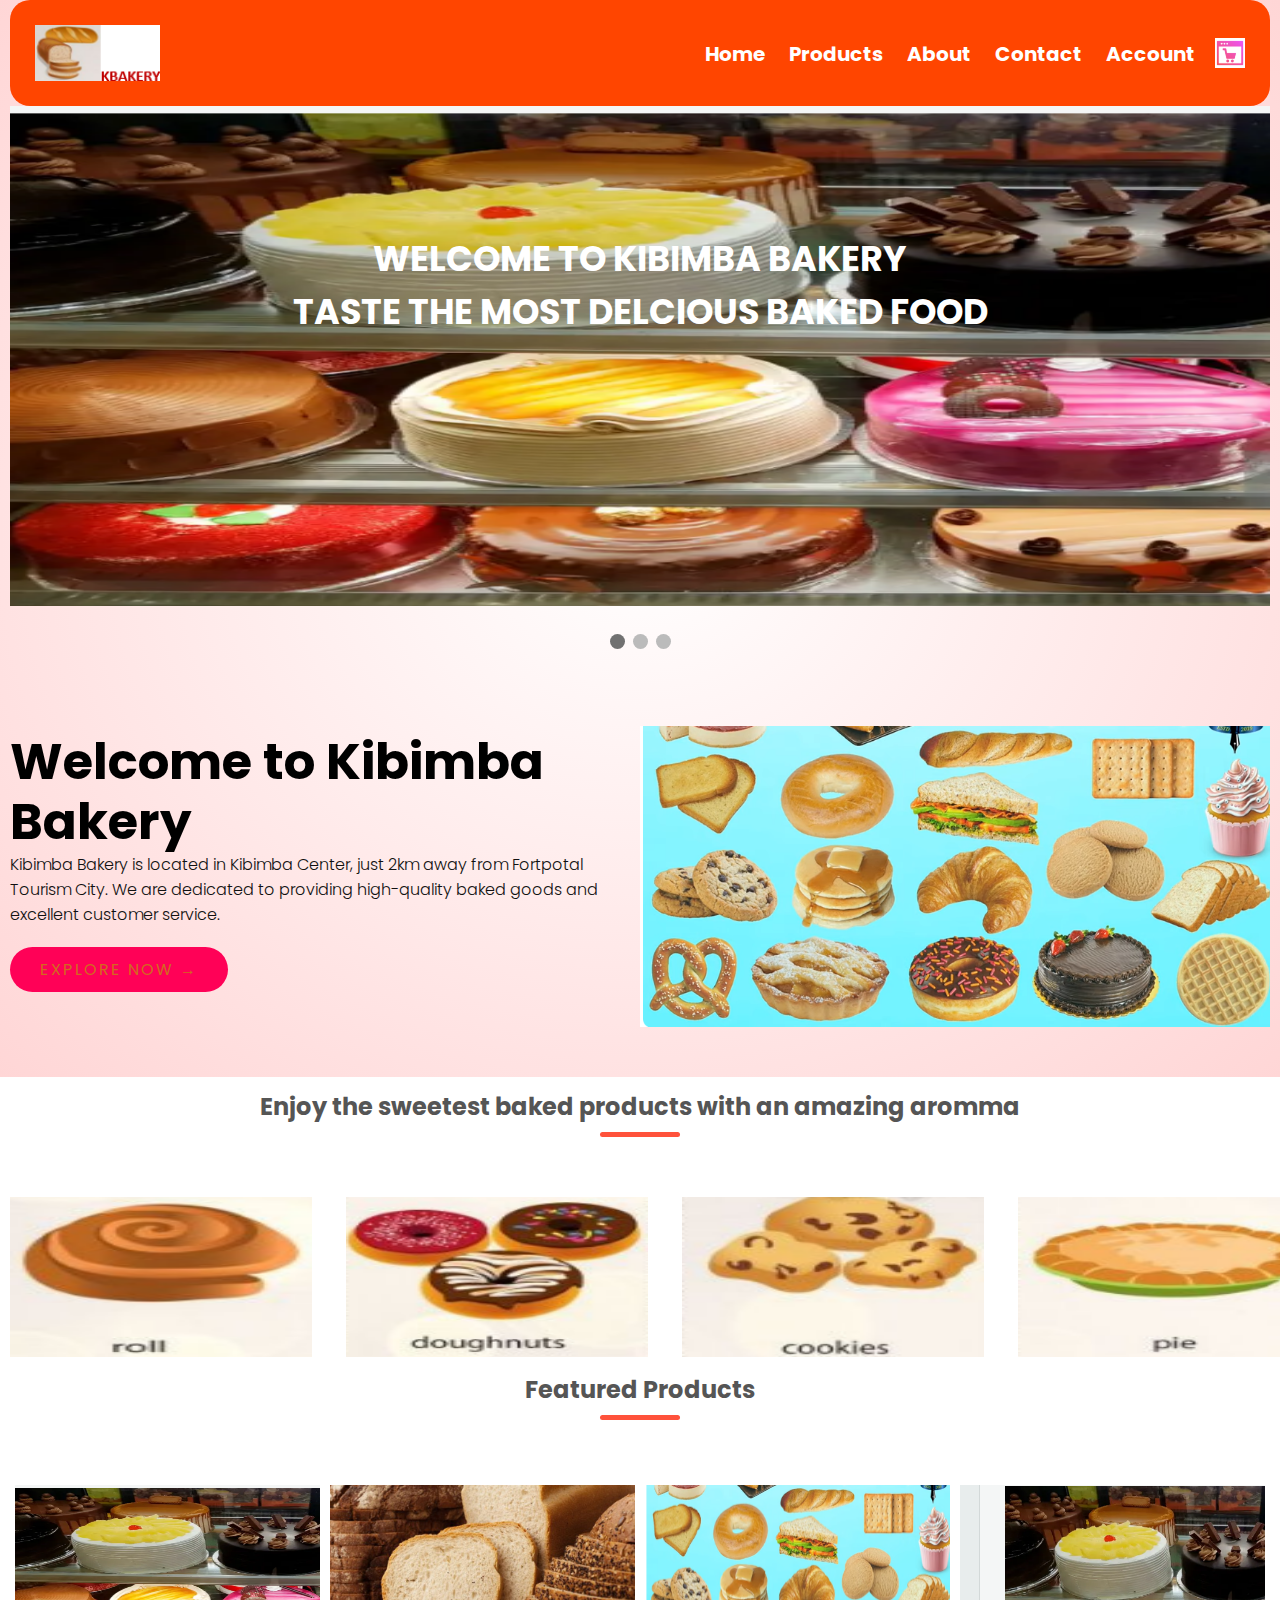
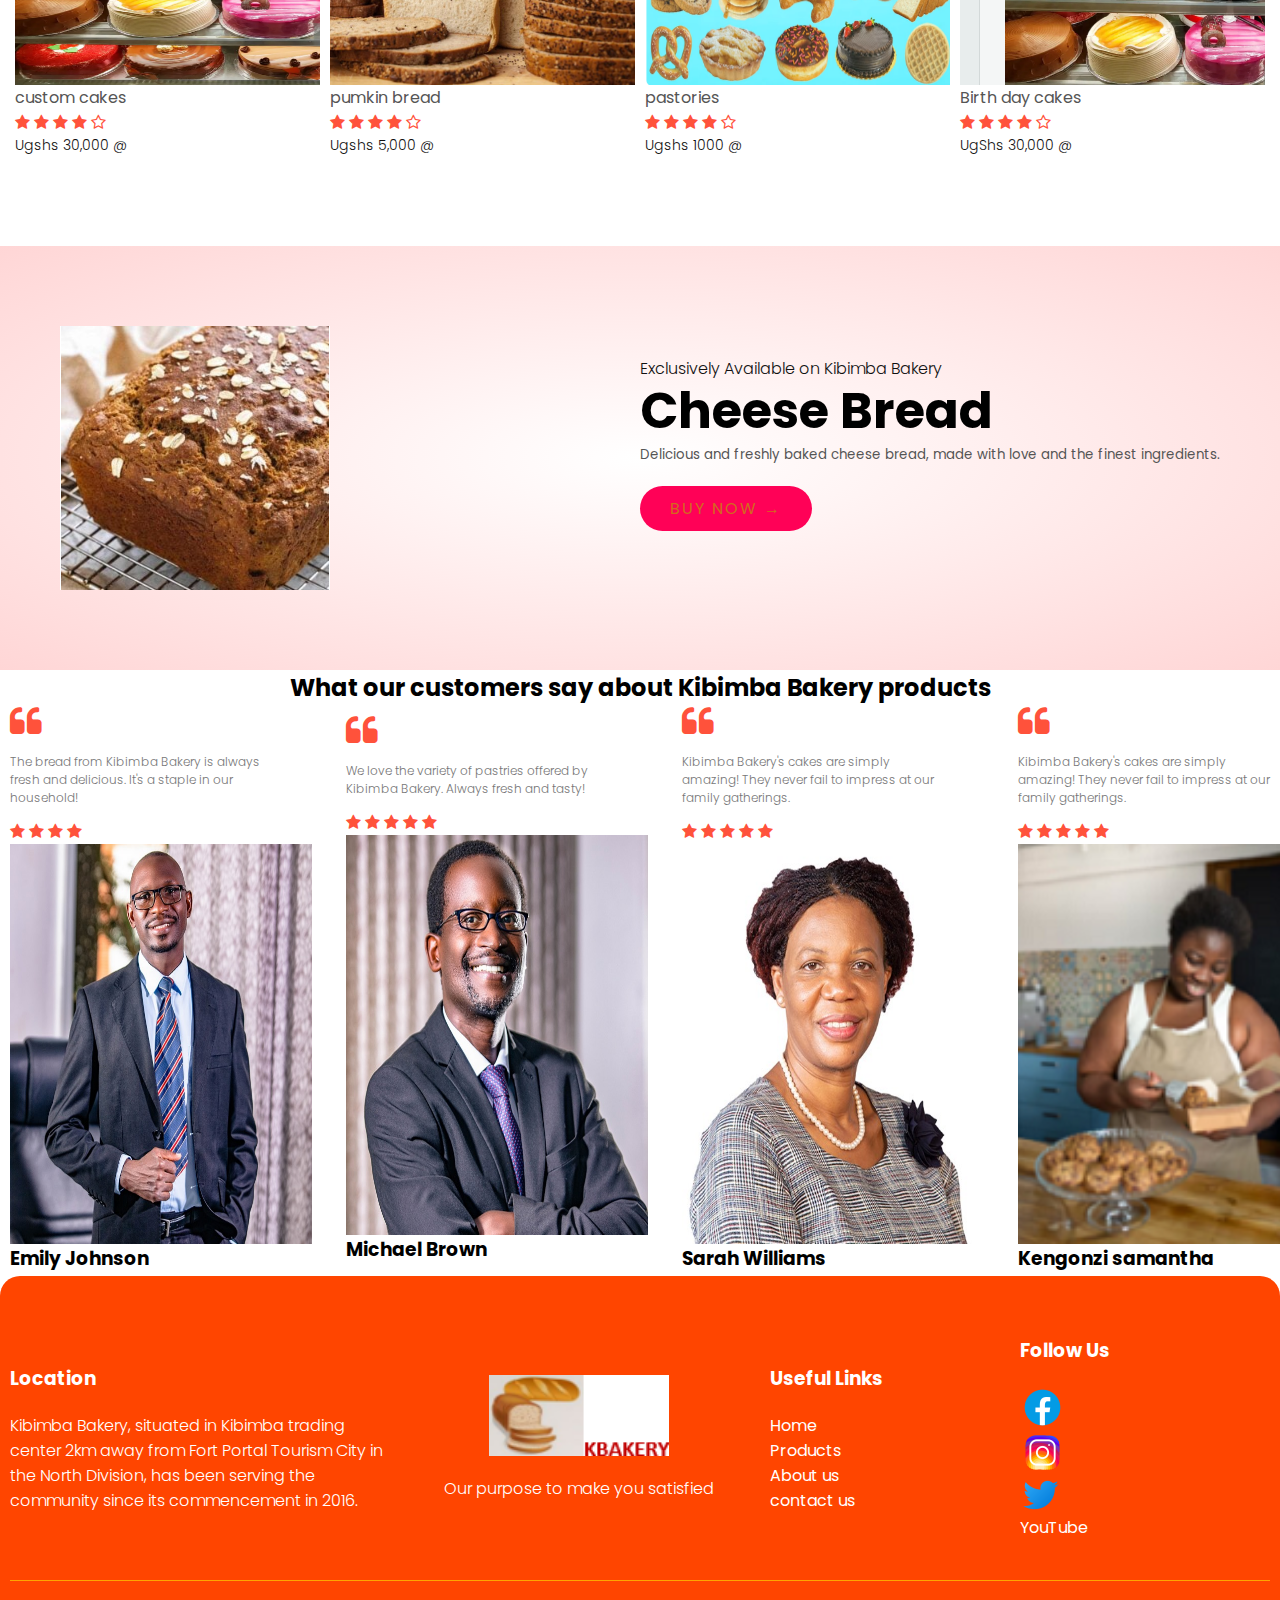
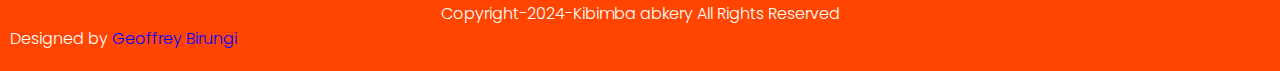
==== index.html @ 2679b4a9 "Add files via upload" ====
<!DOCTYPE html>
<html lang="en">

<head>
    <meta charset="UTF-8">
    <meta name="viewport" content="width=device-width, initial-scale=1.0">
    <title>Kibimba Bakery</title>
    <link rel="stylesheet" href="css/style.css">
    <link rel="stylesheet" href="css/about.css">
    <link href="https://fonts.googleapis.com/css2?family=Poppins:ital,wght@0,400;0,600;1,300&display=swap"
        rel="stylesheet">
    <link rel="stylesheet" href="https://stackpath.bootstrapcdn.com/font-awesome/4.7.0/css/font-awesome.min.css">
    <link rel="shortcut icon" href="images/KBlogo.PNG" type="image/png">
</head>

<body>
    <div class="header">
        <div class="container">
            <div class="navbar">
                <div class="logo">
                    <a href="index.html"> <img src="images/KBlogo.PNG" alt="" width="125px"></a>
                </div>
                <nav>
                    <ul id="menuitems" >
                        <li style="color: white;"> <a href="index.html">Home</a></li>
                        <li><a href="products.html">Products</a></li>

                        <li class="has-submenu"><a href="about.html" onclick="toggleMenu()">About</a>
                            <ul class="submenu">
                                <li><a href="#menu" onclick="toggleMenu()">Menu</a></li>
                                <li><a href="#expert" onclick="toggleMenu()">Expert</a></li>
                                <li><a href="#testimonials" onclick="toggleMenu()">Testimonials</a></li>
                                <li><a href="#contact" onclick="toggleMenu()">Contact</a></li>
                            </ul>
                        </li>

                        <li><a href="contact.html">Contact</a></li>
                        <li><a href="signin.html">Account</a></li>
                    </ul>
                </nav>
                <a href="cart.html"> <img src="images/cart.png" alt="ye cart hai" height="30px" width="30px"></a>
                <img src="images/menu.png" class="menu-icon" alt="" onclick="menutoggle()">
            </div>






            <style>
                * {box-sizing: border-box;}
                body {font-family: Verdana, sans-serif;}
                .mySlides {display: none;}
                img {vertical-align: middle;}
                
                /* Slideshow container */
                .slideshow-container {
                  max-width: 1300px;
                  position: relative;
                  margin: auto;
           
                }
                
                /* Caption text */
                .text {
                  color: #f2f2f2;
                  font-size: 15px;
                  padding: 8px 12px;
                  position: absolute;
                  bottom: 8px;
                  width: 100%;
                  text-align: center;
                  margin-bottom: 20%;
                }
                
                /* The dots/bullets/indicators */
                .dot {
                  height: 15px;
                  width: 15px;
                  margin: 0 2px;
                  background-color: #bbb;
                  border-radius: 50%;
                  display: inline-block;
                  transition: background-color 0.8s ease;
                }
                
                .active {
                  background-color: #717171;
                }
                
                /* Fading animation */
                .fade {
                  animation-name: fade;
                  animation-duration: 2.0s;
                }
                
                @keyframes fade {
                  from {opacity: .4} 
                  to {opacity: 1}
                }
                
                /* On smaller screens, decrease text size */
                @media only screen and (max-width: 300px) {
                  .text {font-size: 11px}
                  

                  
                }
                </style>
                </head>
                
                <body>
                    
                <div class="slideshow-container">
                
                <div class="mySlides fade">
                  <img src="images/customcakes2.PNG" style="width:100%; height: 500px;">
                  <div class="text" style="color: white; font-size: 35px; font-family: Algerian; align-content: center;"> <b>WELCOME TO KIBIMBA BAKERY <br>TASTE THE MOST DELCIOUS BAKED FOOD</b></div>
                </div>
                
                <div class="mySlides fade">
                  <img src="images/pumpkin bread3.PNG" style="width:100%; height: 500px;">
                  <div class="text" style="color: white; font-size: 35px; font-family: Algerian; align-content: center;"><b >DISCOVER THE WORLD and ENJOY DELCIOUS BAKED PRODUCTS</b></div>
                </div>
                
                <div class="mySlides fade">
                  <img src="images/baked products1.PNG" style="width:100%; height: 500px;">
                  <div class="text" style="color: white; font-size: 35px; font-family: Algerian; align-content: center;"><b></b>Enjoy the sweetest baked products with an amazing aromma</div>
                </div>
                </div>
                <br>
                
                <div style="text-align:center">
                  <span class="dot"></span> 
                  <span class="dot"></span> 
                  <span class="dot"></span> 
                </div>
                
                <script>
                let slideIndex = 0;
                showSlides();
                
                function showSlides() {
                  let i;
                  let slides = document.getElementsByClassName("mySlides");
                  let dots = document.getElementsByClassName("dot");
                  for (i = 0; i < slides.length; i++) {
                    slides[i].style.display = "none";  
                  }
                  slideIndex++;
                  if (slideIndex > slides.length) {slideIndex = 1}    
                  for (i = 0; i < dots.length; i++) {
                    dots[i].className = dots[i].className.replace(" active", "");
                  }
                  slides[slideIndex-1].style.display = "block";  
                  dots[slideIndex-1].className += " active";
                  setTimeout(showSlides, 5000); // Change image every 2 seconds
                }
                </script>
                




            <div class="row" id="myrow">
                <div class="col-2">
                    <h1>Welcome to Kibimba Bakery</h1>
                    <p>Kibimba Bakery is located in Kibimba Center, just 2km away from Fortpotal Tourism City. We are dedicated to providing high-quality baked goods and excellent customer service.</p>
                    <a href="products.html" class="btn">Explore Now &#8594;</a>
                </div>
                <div class="col-2">
                    <img src="images/baked products1.PNG" alt="Bakery Image">
                </div>
            </div>
        </div>
    </div>

    <!-- Featured category-->

    <div class="Categories">
        <div class="small-container">
            <h2 class="title">Enjoy the sweetest baked products with an amazing aromma</h2>
            <div class="row">
                <div class="col-3">
                    <img src="images/2.PNG" alt="" style="height: 160px;">
                </div>
                <div class="col-3">
                    <img src="images/5.PNG" alt=""  style="height: 160px;">
                </div>
                <div class="col-3">
                    <img src="images/4.PNG" alt=""  style="height: 160px;">
                </div>
                <div class="col-3">
                    <img src="images/7.PNG" alt=""  style="height: 160px;">
                </div>
            </div>
        </div>

    </div>
    <!--Featured products-->

    <div class="small-container">
        <h2 class="title">Featured Products</h2>
        <div class="row">
            <div class="col-4">
                <a href="productDetail.html"> <img src="images/customcakes2.PNG" alt="" style="height: 200px;"> </a>
                <a href="productDetail.html">
                    <h4>custom cakes</h4>
                </a>
                <div class="rating">
                    <i class="fa fa-star"></i>
                    <i class="fa fa-star"></i>
                    <i class="fa fa-star"></i>
                    <i class="fa fa-star"></i>
                    <i class="fa fa-star-o"></i>
                </div>
                <p>Ugshs 30,000 @</p>
            </div>
            <div class="col-4">
                <a href="productDetail.html"> <img src="images/pumpkin bread3.PNG" alt="" style="height: 200px;"> </a>
                <a href="productDetail.html">
                    <h4>pumkin bread</h4>
                </a>
                <div class="rating">
                    <i class="fa fa-star"></i>
                    <i class="fa fa-star"></i>
                    <i class="fa fa-star"></i>
                    <i class="fa fa-star"></i>
                    <i class="fa fa-star-o"></i>
                </div>
                <p>Ugshs 5,000 @</p>
            </div>
            <div class="col-4">
                <a href="productDetail.html"> <img src="images/baked products1.PNG" alt=""  style="height: 200px;"> </a>
                <a href="productDetail.html">
                    <h4>pastories </h4>
                </a>
                <div class="rating">
                    <i class="fa fa-star"></i>
                    <i class="fa fa-star"></i>
                    <i class="fa fa-star"></i>
                    <i class="fa fa-star"></i>
                    <i class="fa fa-star-o"></i>
                </div>
                <p>Ugshs 1000 @</p>
            </div>
            <div class="col-4">
                <a href="productDetail.html"> <img src="images/custom cakes1.PNG" alt=""  style="height: 200px;"> </a>
                <a href="productDetail.html">
                    <h4>Birth day cakes </h4>
                </a>
                <div class="rating">
                    <i class="fa fa-star"></i>
                    <i class="fa fa-star"></i>
                    <i class="fa fa-star"></i>
                    <i class="fa fa-star"></i>
                    <i class="fa fa-star-o"></i>
                </div>
                <p>UgShs 30,000 @</p>
            </div>

        
        </div>
    </div>

    <!--Offer-->

    <div class="offer">
        <div class="small-container">
            <div class="row">
                <div class="col-2">
                    <img src="images/Irish Brown Bread.PNG" class="offer-img" alt="">
                </div>
                <div class="col-2">
                    <p>Exclusively Available on Kibimba Bakery</p>
                    <h1>Cheese Bread</h1>
                    <small>Delicious and freshly baked cheese bread, made with love and the finest ingredients.</small>
                    <a href="" class="btn">Buy Now &#8594;</a>
                </div>
            </div>
        </div>
    </div>

   <!--Testimonials-->
<h2 style="text-align: center;">What our customers say about Kibimba Bakery products</h2>

<div class="testimonials">
    <div class="small-container">
        <div class="row">
            <div class="col-3">
                <i class="fa fa-quote-left"></i>
                <p>The bread from Kibimba Bakery is always fresh and delicious. It's a staple in our household!</p>
                <div class="rating">
                    <i class="fa fa-star"></i>
                    <i class="fa fa-star"></i>
                    <i class="fa fa-star"></i>
                    <i class="fa fa-star"></i>
                </div>
                <img src="images/user-1.jpg" alt="" style="height: 400px;">
                <h3>Emily Johnson</h3>
            </div>
            <div class="col-3">
                <i class="fa fa-quote-left"></i>
                <p>We love the variety of pastries offered by Kibimba Bakery. Always fresh and tasty!</p>
                <div class="rating">
                    <i class="fa fa-star"></i>
                    <i class="fa fa-star"></i>
                    <i class="fa fa-star"></i>
                    <i class="fa fa-star"></i>
                    <i class="fa fa-star"></i>
                </div>
                <img src="images/user-2.jpg" alt=""style="height: 400px;">
                <h3>Michael Brown</h3>
            </div>
            <div class="col-3">
                <i class="fa fa-quote-left"></i>
                <p>Kibimba Bakery's cakes are simply amazing! They never fail to impress at our family gatherings.</p>
                <div class="rating">
                    <i class="fa fa-star"></i>
                    <i class="fa fa-star"></i>
                    <i class="fa fa-star"></i>
                    <i class="fa fa-star"></i>
                    <i class="fa fa-star"></i>
                </div>
                <img src="images/user-3.jpg" alt="" style="height: 400px;">
                <h3>Sarah Williams</h3>
            </div>
            <div class="col-3">
                <i class="fa fa-quote-left"></i>
                <p>Kibimba Bakery's cakes are simply amazing! They never fail to impress at our family gatherings.</p>
                <div class="rating">
                    <i class="fa fa-star"></i>
                    <i class="fa fa-star"></i>
                    <i class="fa fa-star"></i>
                    <i class="fa fa-star"></i>
                    <i class="fa fa-star"></i>
                </div>
                <img src="images/baker2.PNG" alt="" style="height: 400px;">
                <h3>Kengonzi samantha</h3>
            </div>

            
        </div>
    </div>
</div>


   <!--Footer-->
<div class="footer">
    <div class="container">
        <div class="row">
            <div class="footer-col-1">
                <h3>Location</h3>
                <p>Kibimba Bakery, situated in Kibimba trading center 2km away from Fort Portal Tourism City in the North Division, has been serving the community since its commencement in 2016. </p>
                
            </div>
            <div class="footer-col-2">
                <img src="images/KBlogo.PNG" alt="">
                <p>Our purpose to make you satisfied</p>
            </div>
            <div class="footer-col-3">
                <h3>Useful Links</h3>
                <ul>
                    <li> <a href="index.html">Home</a></li>
                    <li><a href="products.html">Products</a></li>
                    <li><a href="about.html">About us</a></li>
                    <li><a href="contact.html">contact us</a></li>
                </ul>
            </div>
            <div class="footer-col-4">
                <h3>Follow Us</h3>
                <ul>
                    <li><a href="#" target="_blank"><img src="images/icons8-facebook-45.png" alt=""></a></li>
                    <li><a href="#" target="_blank"><img src="images/icons8-instagram-45.png" alt=""></a></li>
                    <li><a href="#" target="_blank" rel="noopener noreferrer"><img src="images/icons8-twitter-40.png" alt=""></a></li>
                    <li><a href="#" target="_blank" rel="noopener noreferrer">YouTube</a></li>
                </ul>
            </div>
        </div>
        <hr>
        <p class="copyright">Copyright-2024-Kibimba abkery All Rights Reserved</p>
        <p>Designed by <a href="geobacodes24@gmail.com" style="color: blue;"> Geoffrey Birungi </a></p>
     </div>
</div>
</body>
<!--JavaScript-->
<script src="script.js"></script>

</html>
---- css/style.css ----
*{
    margin: 0;
    padding: 0;
    box-sizing: border-box;
  
}
body{
    font-family: 'Poppins', sans-serif

}

.navbar{
    display: flex;
    align-items: center;
    margin: 0;
    padding: 25px;
    border-radius: 20px;
    background-color: orangered;
    
}
nav{
    flex: 1;
    text-align: right;
}
nav ul{
    display: inline-block;
    
    list-style-type: none;
  
}
nav ul li a{
    color: white;

}


/* submenu................ */

.submenu {
    display: none;
    position: absolute;
    color: white;
    left: 0;
    top: 10%;
    background-color: orangered;
    box-shadow: 0 8px 16px white;
    width: 200px;
    z-index: 1000;
    margin-left: 65%;
}

.has-submenu:hover .submenu {
    display: block;
}

.submenu li {
    padding: 10px;
    border-bottom: 1px solid white;
    color: white;
}

.submenu li:last-child {
    border-bottom: none;
}

.submenu a {
    color: white;
    text-decoration: none;
}

.submenu a:hover {
    color: #666;
}


/* End of submenu */




nav ul li{
    display: inline-block;
    margin-right: 20px;
}
a{
    text-decoration: none;
    color: white;
}
a:hover{
    color: #3bb7ff;
}
p{
    color: #555;
}
.container{
  width: 100%;
    margin: auto;
    padding-left:10px ;
    padding-right: 10px;

}
.row{
    display: flex;
    align-items: center;
    flex-wrap: wrap;
    justify-content: space-around;

}
.col-2{
    flex-basis: 50%;
    min-width: 300px;
}
.col-2 img{
    max-width: 100%;
    padding: 50px 0;
}
.col-2 h1{
    font-size: 50px;
    line-height: 60px;
    margin: 0;
}
.btn{
    display: inline-block;
    background: #ff523b;
    color: #fff;
    padding: 8px 30px;
    margin: 30px 0;
    border-radius: 30px;

}
.btn:hover{
    background: #563434;
}
.header{
    background: radial-gradient(#fff,#ffd6d6);

}
.header .row{
    margin-top: 20px;
}
.Categories{
    margin: 0;

}
.col-3{
    flex-basis: 20%;
    min-width: 250px;
    margin-bottom: 3px;
}
.col-3 img{
    width: 120%;
}
.small-container{
    width: 100%;
    margin: auto;
    padding-left:10px ;
    padding-right: 10px;
}
.col-4{
    flex-basis: 25%;
    padding: 5px;
    min-width: 200px;
    margin-bottom: 5px;
    transition: transform 0.5s;
}
.col-4 img{
    width: 100%;
}
.title{
    text-align: center;
    margin: 0 auto 60px;
    position: relative;
    line-height: 60px;
    color: #555;
}
.title::after{
    content: '';
    background: #ff523b;
    width: 80px;
    height: 5px;
    border-radius: 5px;
    position: absolute;
    bottom: 0;
    left: 50%;
    transform: translateX(-50%);
}
h4{
    color: #555;
    font-weight: normal;

}
.col-4 p{
    font-size: 14px;
}
.rating .fa{
    color: #ff523b;
}
.col-4:hover{
    transform: translateY(-5px);
}

.offer{
    background: radial-gradient(#fff,#ffd6d6);
    margin-top: 80px;
    padding: 30px 0;

}
.col-2  .offer-img{
    padding: 50px;
}
small{
    color: #555;
}
.test-imonial{
    padding-top: 100px;

}
.test-imonial .col-3{
    text-align: center;
    padding: 40px 20px ;
    box-shadow: 0 0 20px 0px rgba(0, 0, 0);
    cursor: pointer;
    transition: transform 0.5s;

}
.test-imonial .col-3 img{
    width: 50px;
    margin-top: 20px;
    border-radius: 50%;
}
.test-imonial .col-3:hover{
    transform: translateY(-10px);
}
.fa.fa-quote-left{
    font-size: 34px;
    color: #ff523b;
}
.col-3 p{
    font-size: 12px;
    color: #777;
    margin: 12px 0;

}
.test-imonial .col-3 h3{
    font-weight: 600;
    color: #160303;
    font-size: 16px;
}

/* brands css*/
.brands{
    margin: 100px auto;

}
.col-5{
    width: 160px;

}
.col-5 img{
    width: 100%;
    cursor: pointer;
    filter: grayscale(100%);
}
.col-5 img:hover{
    filter: grayscale(0);

}
/* --------Footer-------*/

.footer{
    background: orangered;
    color: white;
    font-size: 16px;
    padding: 60px 0 20px;
    border-top-left-radius: 20px;
    border-top-right-radius: 20px;
}
.footer p{
    color: white;
}
.footer h3{
    color: #fff;
    margin-bottom: 20px;

}
.footer-col-1,.footer-col-2,.footer-col-3,.footer-col-4{
    min-width: 250px;
    margin-bottom: 20px;

}
.footer-col-1{
    flex-basis: 30%;

}
.footer-col-2{
    flex: 1;
    text-align: center;

}
.footer-col-2 img{
    width: 180px;
    margin-bottom: 20px;
}
.footer-col-3, .footer-col-4{
    flex-basis: 12%;
    text-align: justify;  
}
ul{
    list-style-type: none;
    
}
.footer ul li a{
    color: white;
}
.app-logo{
    margin-top: 20px;
    
}
.app-logo img{
    width: 40%;
}
.footer hr{
    border: none;
    background: orange;
    height: 1px;
    margin: 20px 0px;

}
.copyright{
    text-align: center;
    color: blue;

}
.menu-icon{
    width: 28px;
    margin-left: 20px;
    display: none;
}

#menuitems a{
   font-weight: bolder;
   font-size: 20px;
}

.col-4 img,h4{
    cursor: pointer;
}
    

/* ---------all products page css------- */
.row-2{
    justify-content: space-between;
    margin: 30px auto 10px;
}
select{
    border: 1px solid #ff523b;
    padding: 5px;
}
select:focus{
    outline: none;
}
.page-btn{
    margin: 0 auto 80px;

}
.page-btn span{
    display: inline-block;
    border: 1px solid #ff523b;
    margin-left: 10px;
    width: 40px;
    height: 40px;
    text-align: center;
    line-height: 40px;
    cursor: pointer;
}
.page-btn span:hover{
    background: #ff523b;
    color: #fff;
}

/* ---------Single product css-------- */

.single-product{
    margin-top: 80px;
}
.single-product .col-2 img{
    padding: 0;

}
.single-product .col-2 {
    padding: 20px;
}
.single-product h4{
    margin: 20px 0;
    font-weight: bold;
    font-size: 22px;
}
.single-product select{
    display: block;
    padding: 10px;
    margin-top: 20px;
}
.single-product input{
    width: 50px;
    height: 40px;
    padding-left: 10px;
    font-size: 20px;
    margin-right: 10px;
    border: 1px solid #ff523b;
}
input:focus{
    outline: none;
}
.single-product .fa{
    color: #ff523b;
    margin-left: 10px;
}
.small-img-row{
    display: flex;
    justify-content: space-between;
}
.small-img-col{
    flex-basis: 24%;
    cursor: pointer;
}
/* ---------cart item---------- */

.cart-page{
    margin: 80px auto;

}
table{
    width: 100%;
    border-collapse: collapse;
}
.cart-info{
    display: flex;
    flex-wrap: wrap;
}
th{
    text-align: left;
    padding: 5px;
    background: #ff523b;
    color: #fff;
    font-weight: normal;
}

td{
    padding: 10px 5px;
}
td input{
    width: 40px;
    height: 30px;
    padding: 5px;

}
td a{
    color: #ff523b;
    font-size: 12px;
}
td img{
    width: 80px;
    height: 80px;
    margin-right: 20px;
}

.total-price{
    display: flex;
    justify-content: flex-end;
}
.total-price table{
    border-top: 3px solid #ff523b;
    width: 100%;
    max-width: 400px;
}
td:last-child{
    text-align: right;
}
th:last-child{
    text-align: right;
}

/* --------account page csss------------ */

.account-page{
    padding: 50px 0;
    background: radial-gradient(#fff,#ffd6d6);
}
.form-container{
    background: #fff;
    width: 300px;
    height: 400px;
    position: relative;
    text-align: center;
    padding: 20px 0px;
    margin: auto;
    box-shadow: 0 020px 0px rgba(0,0,0,0);
    overflow: hidden;
}
.form-container span{
    font-weight: bold;
    padding: 0 10px ;
    color: #555;
    cursor: pointer;
    width: 100px;
    display: inline-block;
}
.form-btn{
    display: inline-block;
}
.form-container form{
    max-width: 300px;
    padding: 0 20px;
    position: absolute;
    top: 130px;
    transition: transform 1s;
}
form input,textarea{
    width: 100%;
    height: 30px;
    margin: 10px 0;
    padding: 0 10px;
    border: 1px solid #ccc;
}
form .btn{
    width: 100%;
    border: none;
    cursor: pointer;
    margin: 10px 0;
}
form .btn:focus{
    outline: none;
}
#loginForm{
    left: -300px;
}
#regForm{
    left: 0;
}
form a{
    font-size: 12px;
}
#indicator{
    width: 100px;
    border: none;
    background: #ff523b;
    height: 3px;
    margin-top: 8px;
    transform: translateX(100px);
}


/*_______media query for menu_______*/

@media only screen and ( max-width:800px){
    nav ul{
        position: absolute;
        top: 70px;
        left: 0;
        background: #333;
        width: 100%;
        overflow: hidden;
        transition: max-height 0.5s;
    }
    nav ul li{
        display: block;
        margin-right: 50px;
        margin-top: 10px;
        margin-bottom: 10px;

    }
    nav ul li a{
        color: #fff;
    }
    .menu-icon{
        display: block;
    }
}

@media only screen and (max-width:600px){
    .row{
        text-align: center;
    }
    .col-2,.col-3,.col-4{
        flex-basis: 100%;
        
    }
    .single-product .row{
        text-align: left;
    }
    .single-product .col-2{
        padding: 20px 0;
    }
    .single-product h1{
        font-size: 25px;
        line-height: 22px;
    }
    .cart-info p{
        display: none;
    }
}
---- css/about.css ----
@import url('https://fonts.googleapis.com/css2?family=Poppins:wght@100;200;300;500;600;700;800;900&display=swap');

*
{
	font-family: 'Poppins', sans-serif;
	box-sizing: border-box;
	margin: 0;
	padding: 0;
	scroll-behavior: smooth;
	
}

p
{
	font-weight: 300;
	color: #111;
}

.banner
{
	position: relative;
	width: 100%;
	min-height: 100vh;
	display: flex;
	justify-content: center;
	align-items: center;
	background: url(img/bg.jpg);
	background-size: cover;
}

.banner .content
{
	max-width: 900px;
	text-align: center;
}

.banner .content h2
{
	font-size: 5em;
	color: #fff;
	text-transform: capitalize;
}

.banner .content p
{
	font-size: 1em;
	color: #fff;
}

.btn
{
	font-size: 1em;
	color: chocolate;
	background: #ff0157;
	display: inline-block;
	padding: 10px 30px;
	margin-top: 20px;
	text-transform: uppercase;
	text-decoration: none;
	letter-spacing: 2px;
	transition: 0.5s;
}


.button {
  display: inline-block;
  padding: 10px 20px;
  background-color: orangered;
  color: #fff;
  text-decoration: none;
  border: none;
  border-radius: 5px;
  cursor: pointer;
  margin-right: 100px;
  align-items: center;
}


.btn:hover
{
	letter-spacing: 6px;
}


.navigation {
    list-style-type: none;
}

.navigation li {
    position: relative;
}

.submenu {
    display: none;
    position: absolute;
    left: 0;
    background-color: orangered;
    box-shadow: 0 8px 16px rgba(0,0,0,0.15);
    width: 200px;
    z-index: 1000;
	border-radius: 20px;
}

.has-submenu:hover .submenu {
    display: block;
}

.submenu li {
    padding: 10px;
    border-bottom: 1px solid #f1f1f1;
	border-radius: 10px;
}

.submenu li:last-child {
    border-bottom: none;
}

.submenu a {
    color: white;
    text-decoration: none;
}

.submenu a:hover {
    color: orange;
}



header
{
	position: fixed;
	top: 0;
	left: 0;
	width: 100%;
	padding: px;
	z-index: 10000;
	display: flex;
	justify-content: space-between;
	align-items: center;
	transition: 0.5s;
}

header.sticky
{
	background: #fff;
	padding: 10px 60px;
	box-shadow: 0 5px 20px rgba(0, 0, 0, 0.5);
}

header .logo
{
	color: #fff;
	font-weight: 700;
	font-size: 2em;
	text-decoration: none;
}

header.sticky .logo
{
	color: #111;
}

header .logo span
{
	color: #ff0157;
}

header .navigation
{
	display: flex;
}

header .navigation li
{
	list-style: none;
	margin-left: 30px;
}

header .navigation li a
{
	text-decoration: none;
	color: #fff;
	font-weight: 400;
}

header.sticky .navigation li a
{
	color: #111;
}

header .navigation li a:hover
{
	color: #ff0157;
}

section
{
	padding: 2px;
}

.row
{
	position: relative;
	width: 100%;
	display: flex;
	justify-content: space-between;
}

.row .col50
{
	position: relative;
	width: 48%;
}

.titleText
{
	color: #111;
	font-size: 2em;
	font-weight: 300;
}

.titleText span
{
	color: #ff0157;
	font-weight: 700;
	font-size: 1.5em;
}

.imgBx img
{
	max-width: 100%;
	width: 100%;
	height: auto;
}

.title
{
	text-align: center;
}

.menu .content
{
	display: flex;
	justify-content: center;
	flex-direction: row-reverse;
	flex-wrap: wrap;
	width: 130%;
	
}

.menu .content .box
{
	width: 130%;
	width: 440px;
	margin: 0;
	border-radius: 20px;
	border: 15px solid #fa7304;
	box-shadow: 0 5px 35px rgba(0,0,0,0.08);
}

.menu .content .box .imgBx
{
	position: relative;
	width: 100%;
	height: 300px;
}

.menu .content .box .imgBx img
{
	max-width: 100%;
	width: 100%;
	height: 100%;
}

.menu .content .box .text
{
	padding: 5px 0 5px;
}

.menu .content .box .text h3
{
	font-weight: 400;
	color: black;
}
/* .expert .content.................................. */

.expert .content
{
  display: flex;
  justify-content: center;
  
  flex-wrap: wrap;
  flex-direction: row;
  border-radius: 20px;
  background-color: #fa7304;
  margin-left: 5%;
  margin-right: 5%;



}

.expert .content .box
{
  width: 250px;
  margin: 5px;
  border-radius: 20px;
  
}

.expert .content .box .imgBx
{
  position: relative;
  width: 100%;
  height: 300px;
}

.expert .content .box .imgBx img
{
  max-width: 100%;
  width: 100%;
  height: 100%;
}

.expert .content .box .text
{
  padding: 5px 0 5px;
}

.expert .content .box .text h3
{
  font-weight: 400;
  color: white;
}



.testimonials
{
	border-radius: 20px;
	background: url(images/background3.jpg);
	background-size: cover;
	
}

.white .titleText,
.white p
{
	color:#fff;
}

.testimonials .content
{
	display: flex;
	justify-content: center;
	flex-wrap: wrap;
	flex-direction: row;
	margin-top: 2px;
	border-radius: 20px;
}

.testimonials .content .box
{
	width: 380px;
	margin: 5px;
	padding: 2px;
	border-radius: 20px;
	background: #fa7304;
	display: flex;
	justify-content: center;
	align-items: center;
	flex-direction: column;
}

.testimonials .content .box .imgBx img
{
	width: 85px;
	height: 85px;
	margin-bottom: 20px;
	border-radius: 50%;
	overflow: hidden;
}

.testimonials .content .box .text p
{
	color: #666;
	font-style: italic;
}

.testimonials .content .box .text h3
{
	margin-top: 20px;
	color: #111;
	font-size: 1em;
	color: #ff0157;
	font-weight: 600;
}


/*-------- Tablet scren ------------*/
@media screen and (max-width:  991px)
{
	header,
	header.sticky
	{
		padding: 10px 20px;
	}

	header .navigation
	{
		display: none;
	}

	header .navigation.active
	{
		width: 100%;
		height: calc(100% - 68px);
		position: fixed;
		top: 68px;
		left: 0;
		display: flex;
		justify-content: center;
		align-items: center;
		flex-direction: column;
		background: #fff;
	}

	header .navigation li
	{
		margin-left: 0;
	}

	header .navigation li a
	{
		text-decoration: none;
		color: #111;
		font-size: 1.6em;
		font-weight: 300;
	}

	.menuToggle
	{
		position: relative;
		width: 40px;
		height: 40px;
		background: url(img/menu.png);
		background-size: 30px;
		background-repeat: no-repeat;
		background-position: center;
		cursor: pointer;
	}

	.menuToggle.active
	{
		background: url(img/close.png);
		background-size: 25px;
		background-repeat: no-repeat;
		background-position: center;
	}

	header.sticky .menuToggle
	{
		filter: invert(1);
	}

	section
	{
		padding: 20px;
	}

	.banner .content h2
	{
		font-size: 3em;
		color: #fff;
	}

	.row
	{
		flex-direction: column;
	}

	.row .col50
	{
		width: 100%;
	}

	.col50 .imgBx
	{
		margin-top: 30px;
	}

	.menu .content
	{
		margin-top: 20px;
	}

	.menu .content .box
	{
		margin: 10px;
	}

	.menu .content .box .imgBx
	{
		height: 260px;
	}

	.title
	{
		text-align: center;
	}

	.titleText
	{
		font-size: 1.8em;
		line-height: 1.5em;
		margin-bottom: 15px;
		font-weight: 300;
	}
}
/*-------- Tablet scren ------------*/

/*--------- Mobile screen ----------*/
@media screen and (max-width: 440px)
{
	header.sticky
	{
		padding: 10px 20px;
	}

	.testimonials .content .box
	{
		margin: 10px;
		padding: 20px;
	}

	.contactForm
	{
		padding: 35px 40px;
		margin-top: 20px;
		margin-bottom: 30px;
	}
}
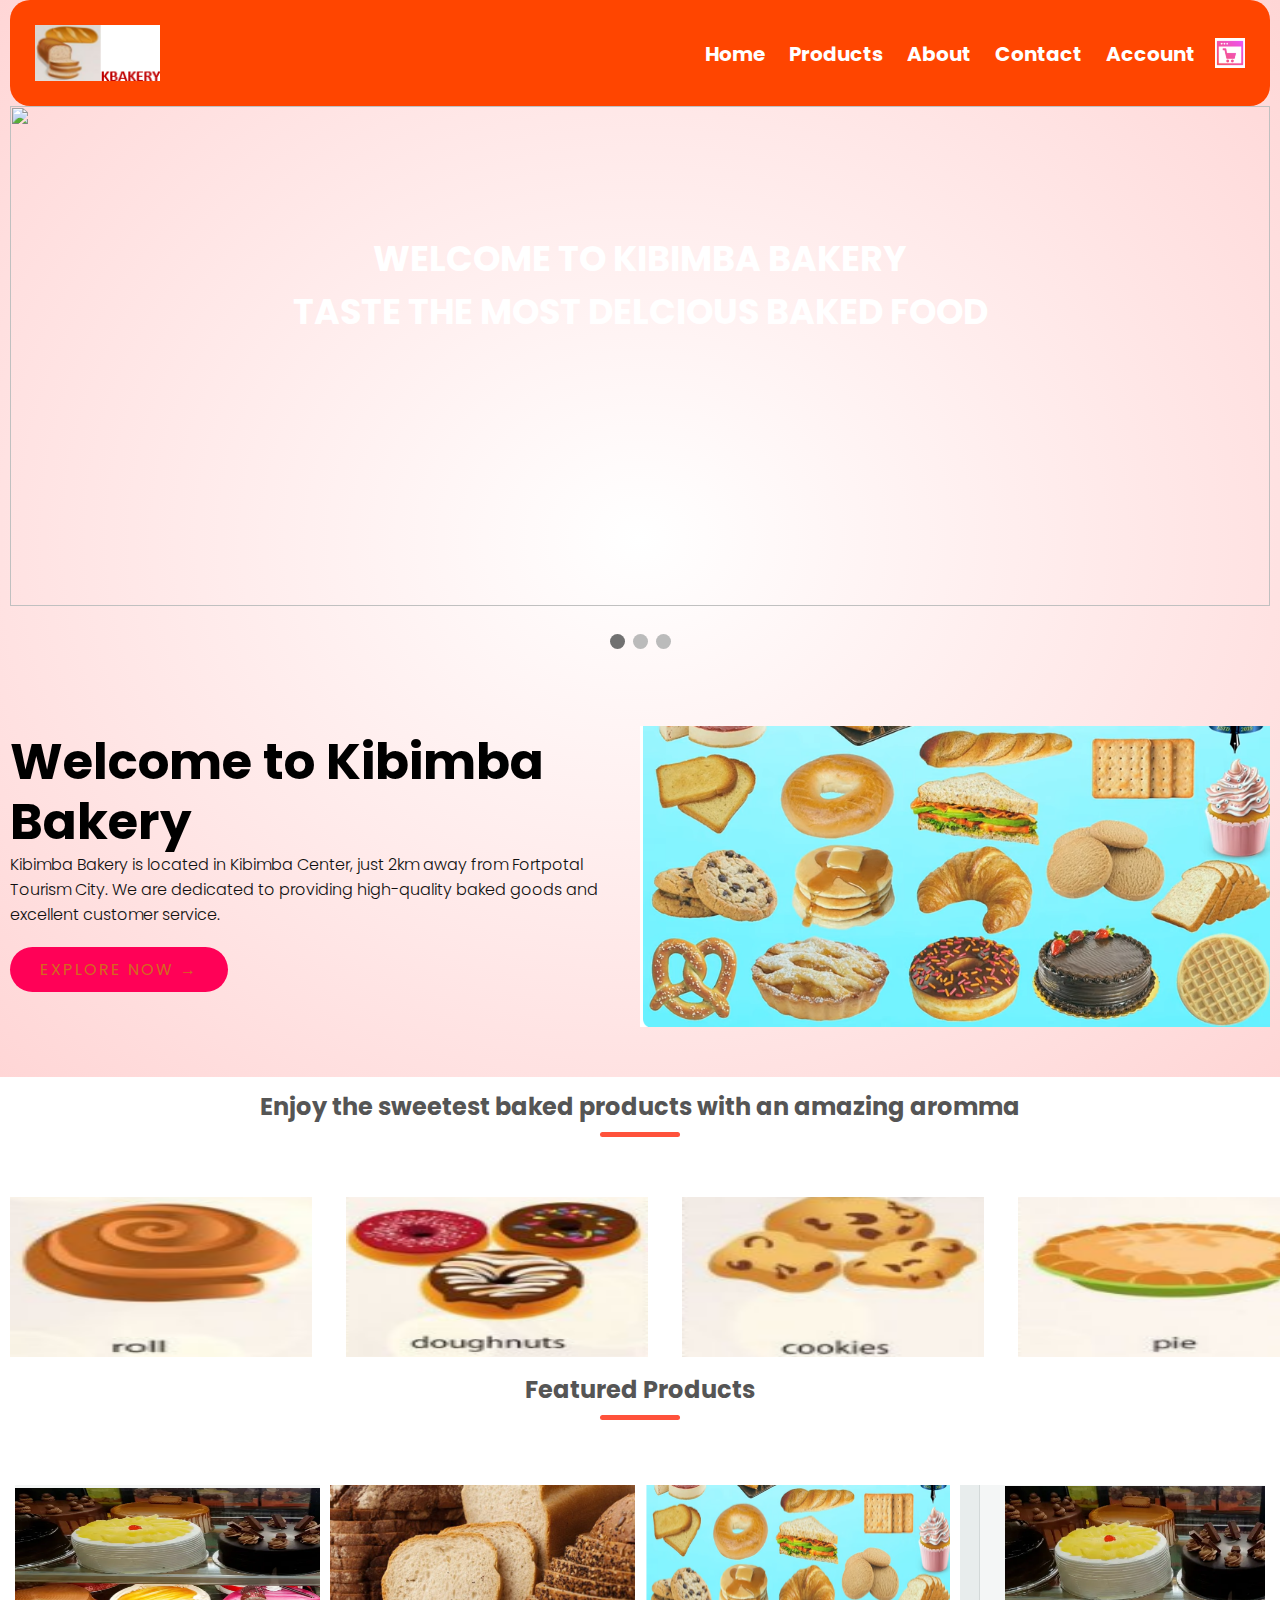
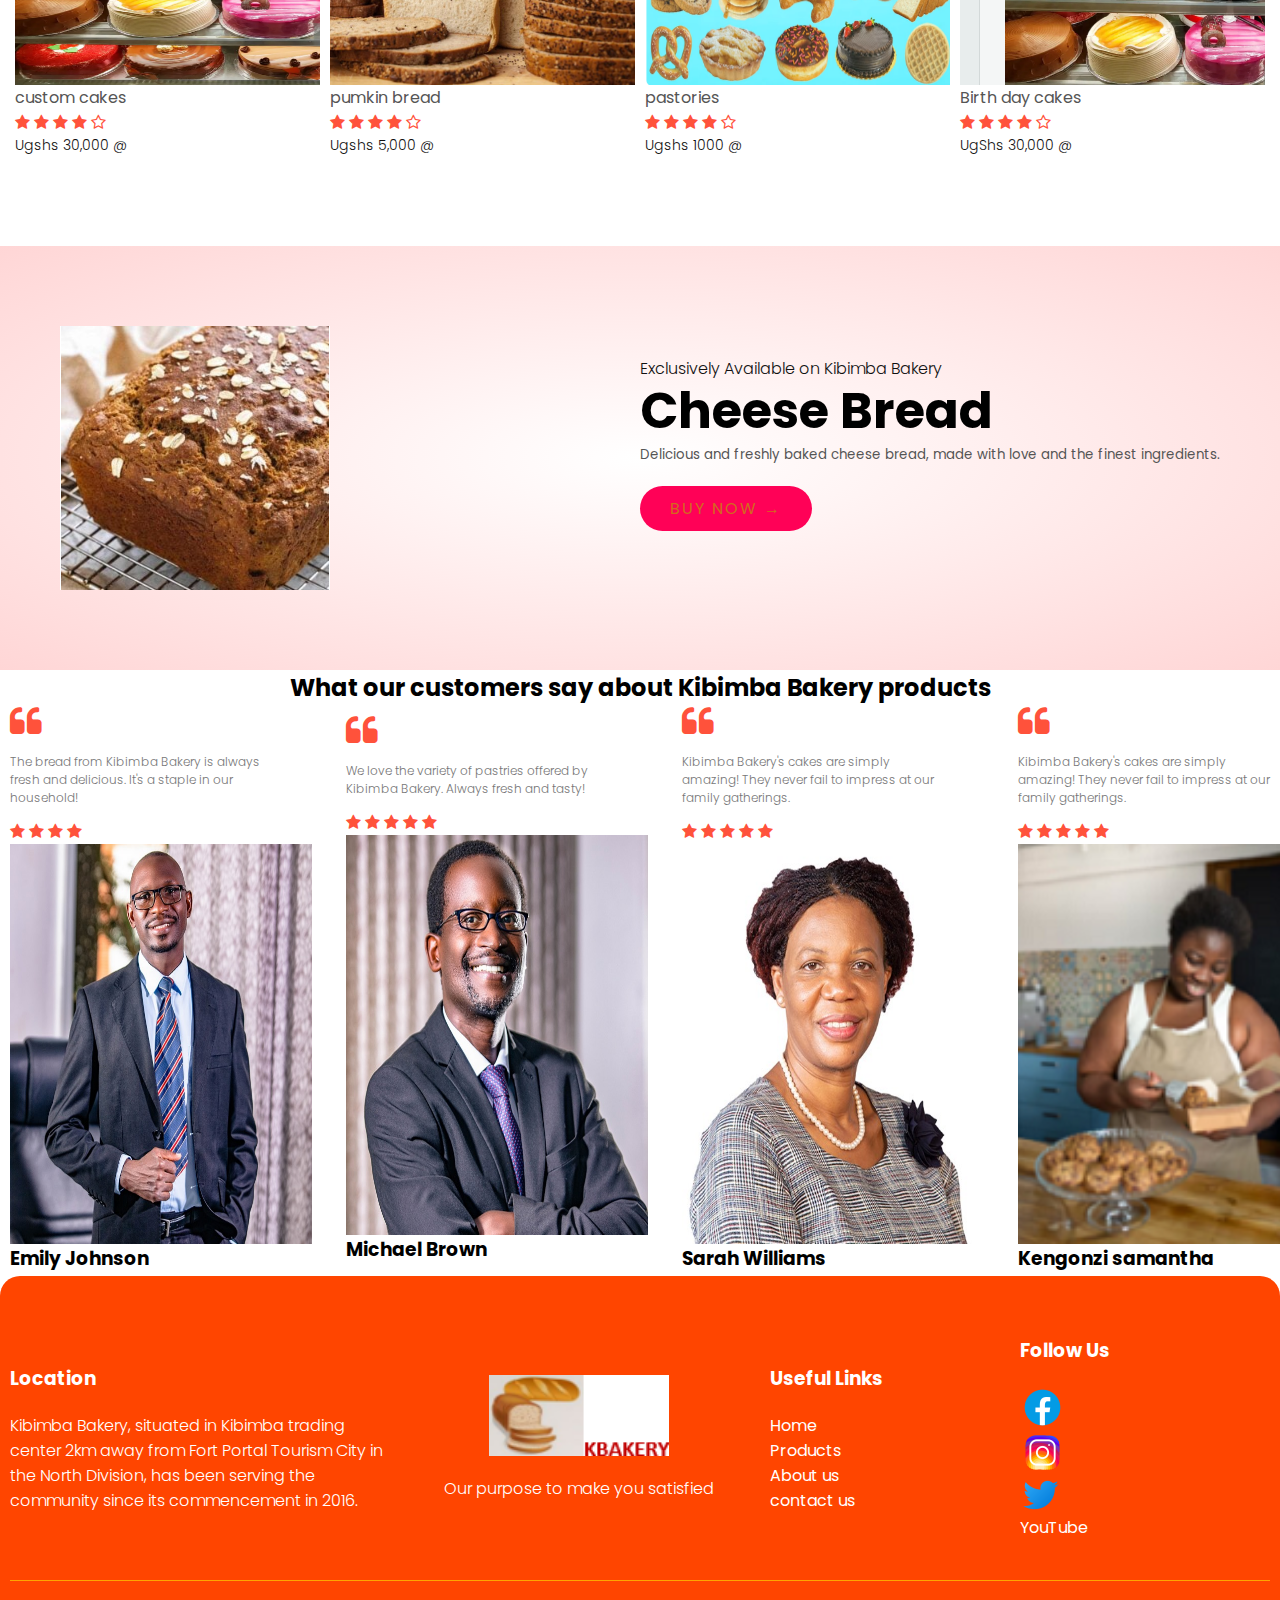
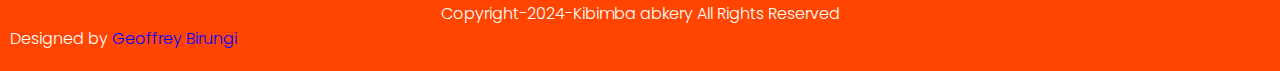
==== commit c35b8e06: "Update index.html" ====
--- a/index.html
+++ b/index.html
@@ -58,6 +58,7 @@
                   max-width: 1300px;
                   position: relative;
                   margin: auto;
+                  z-index: 1;
            
                 }
                 
@@ -72,6 +73,11 @@
                   text-align: center;
                   margin-bottom: 20%;
                 }
+
+                 .mySlides img {
+                position: relative;
+                z-index: 2; /* Higher z-index for the images */
+            }
                 
                 /* The dots/bullets/indicators */
                 .dot {
@@ -106,6 +112,9 @@
 
                   
                 }
+
+
+ 
                 </style>
                 </head>
                 
@@ -114,7 +123,7 @@
                 <div class="slideshow-container">
                 
                 <div class="mySlides fade">
-                  <img src="images/customcakes2.PNG" style="width:100%; height: 500px;">
+                  <img src="images/baking_act.PNG" style="width:100%; height: 500px;">
                   <div class="text" style="color: white; font-size: 35px; font-family: Algerian; align-content: center;"> <b>WELCOME TO KIBIMBA BAKERY <br>TASTE THE MOST DELCIOUS BAKED FOOD</b></div>
                 </div>
                 
@@ -124,7 +133,7 @@
                 </div>
                 
                 <div class="mySlides fade">
-                  <img src="images/baked products1.PNG" style="width:100%; height: 500px;">
+                  <img src="images/new1.PNG" style="width:100%; height: 500px;">
                   <div class="text" style="color: white; font-size: 35px; font-family: Algerian; align-content: center;"><b></b>Enjoy the sweetest baked products with an amazing aromma</div>
                 </div>
                 </div>
@@ -162,6 +171,7 @@
 
 
 
+
             <div class="row" id="myrow">
                 <div class="col-2">
                     <h1>Welcome to Kibimba Bakery</h1>
@@ -386,4 +396,4 @@
 <!--JavaScript-->
 <script src="script.js"></script>
 
-</html>+</html>
